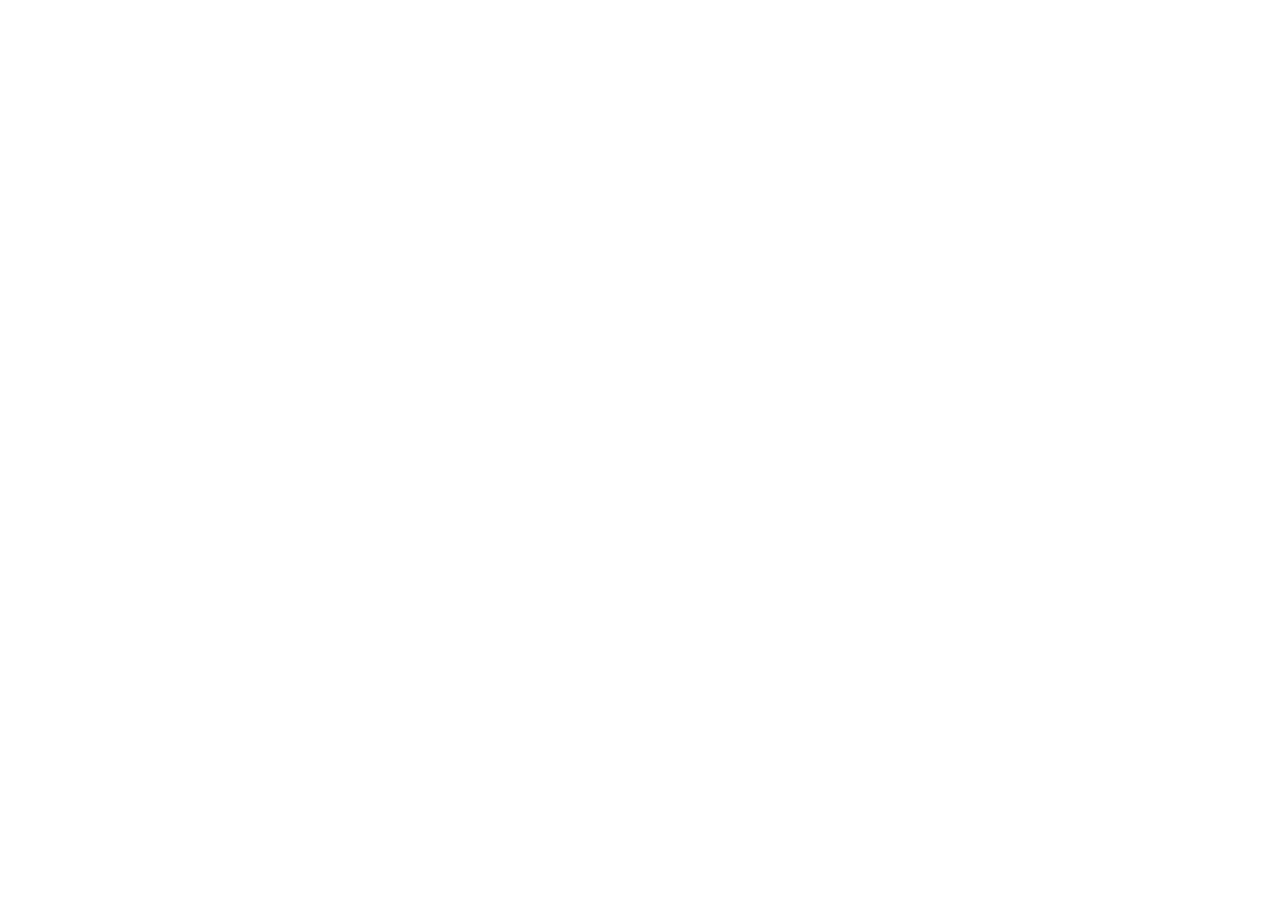
==== test_css_grids.html @ 56829c03 "Add files via upload" ====
<!DOCTYPE html>
<html lang="en">
<head>
    <meta charset="UTF-8">
    <meta name="viewport" content="width=device-width, initial-scale=1.0">
    <title>Document</title>
    <link rel="stylesheet" href="css_grids.css">
</head>
<body>
    
</body>
</html>
---- css_grids.css ----
.grid-container {
    display: grid;

    grid-template-columns: 20% 80%;

    grid-template-rows: 70px 530px 70px;

    gap: 10px;
    padding: 10px;
    background-color: #e0f7f7;
    height: 100vh;
    box-sizing: border-box;
}

header {
    grid-row: 1/2;
    grid-column: 1/3;
    background-color: rgba(52, 129, 0);
    color: white;text-align: center; line-height: 70px; font-size: 24px;
}

aside {
    grid-row: 2/3;
    grid-column: 1/2;
    background-color: rgba(0, 82, 129);
    color: white;
    text-align: center; line-height: 530px; font-size: 24px;
}

content {
    grid-row: 2/3;
    grid-column: 2/3;
    background-color: blueviolet;
    color: white; text-align: center; line-height: 530px; font-size: 24px;
}

footer {
    grid-row: 3/4;
    grid-column: 1/3;
    background-color: green;
    color: white; text-align: center; line-height: 70px; font-size: 24px;
}
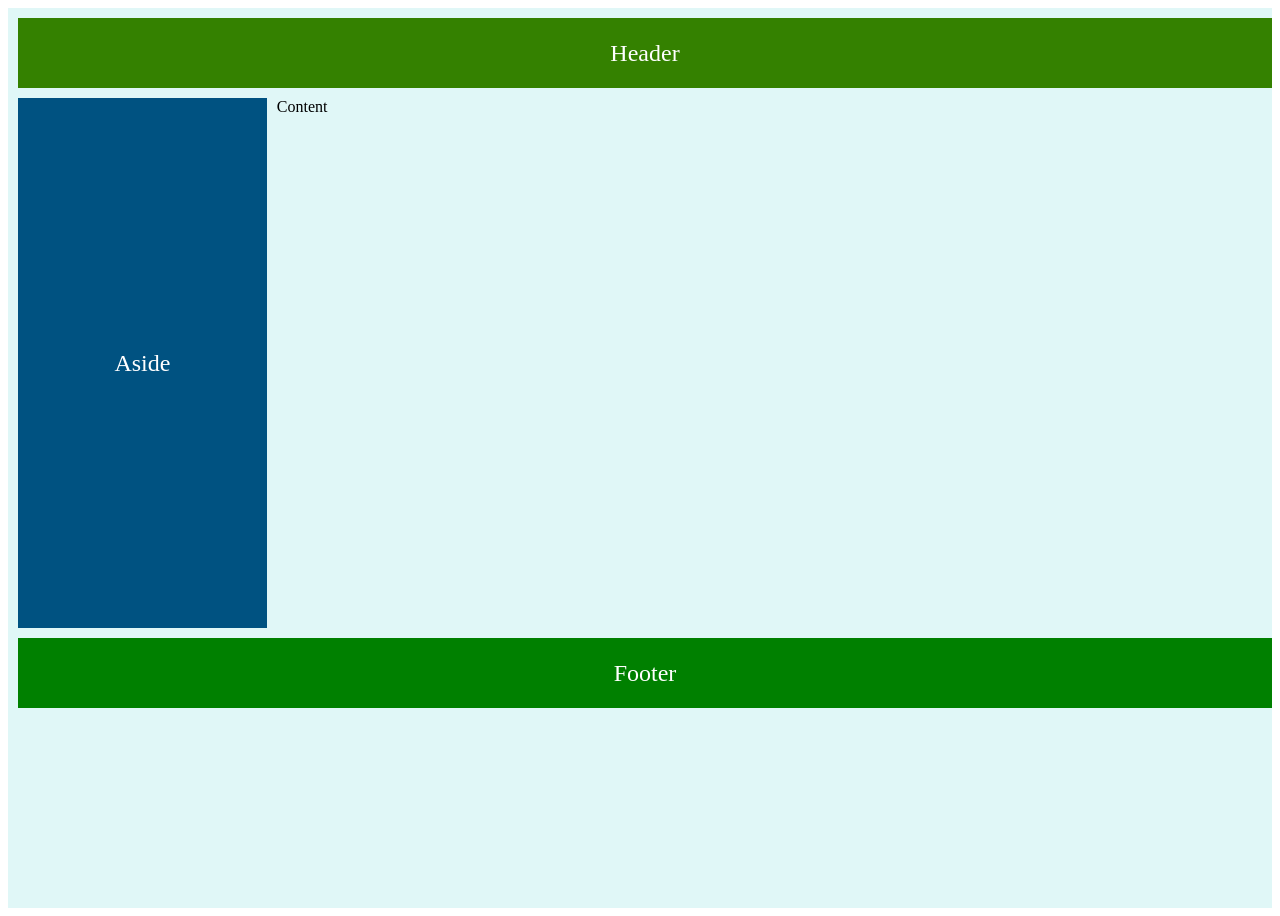
==== commit 66675f1b: "Add files via upload" ====
--- a/test_css_grids.html
+++ b/test_css_grids.html
@@ -3,10 +3,15 @@
 <head>
     <meta charset="UTF-8">
     <meta name="viewport" content="width=device-width, initial-scale=1.0">
-    <title>Document</title>
+    <title>CSS Grid Layout</title>
     <link rel="stylesheet" href="css_grids.css">
 </head>
 <body>
-    
+    <div class="grid-container">
+        <header>Header</header>
+        <aside>Aside</aside>
+        <div class="content">Content</div>
+        <footer>Footer</footer>
+    </div>
 </body>
 </html>
